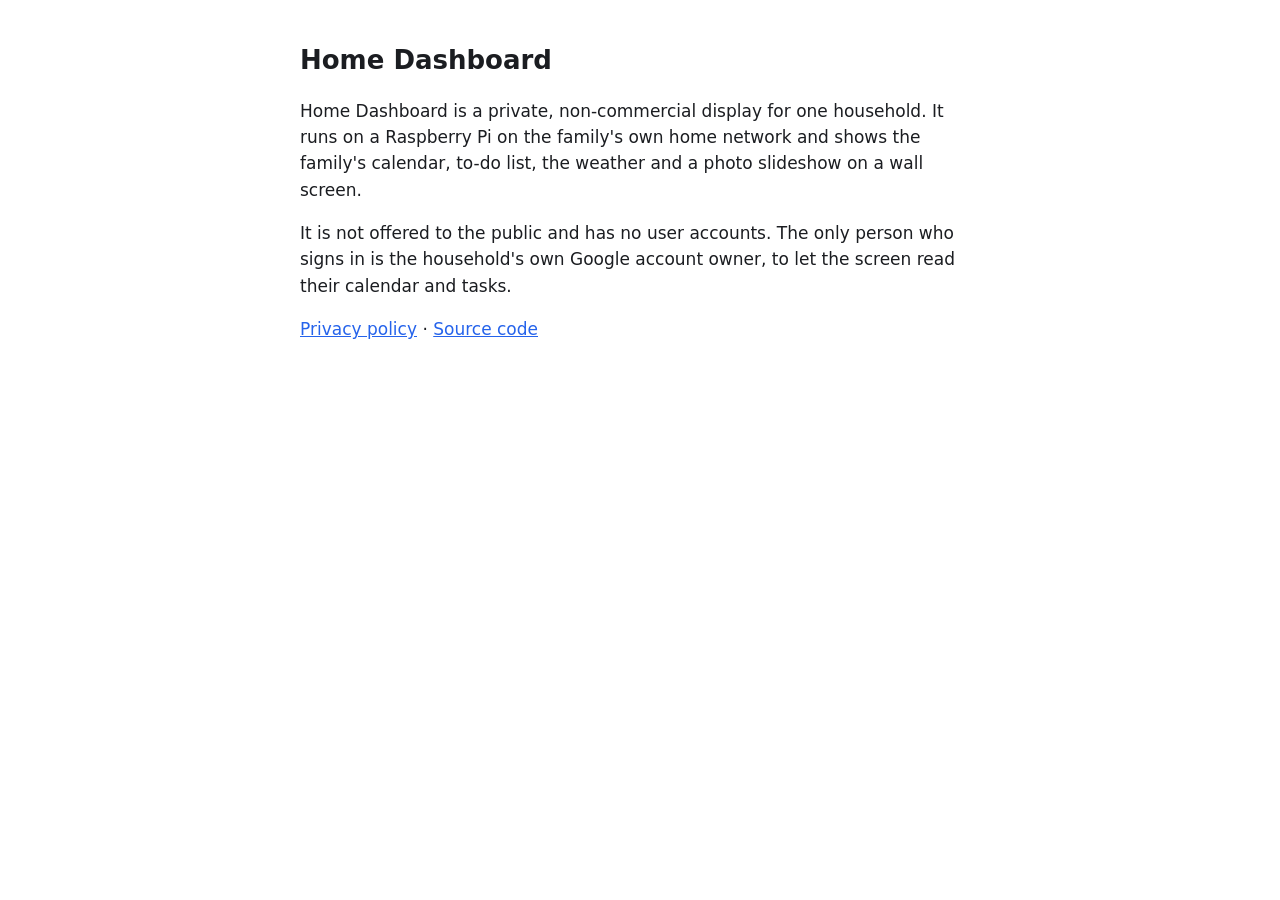
==== docs/index.html @ dcb7d46c "Pi Dashboard: family calendar, tasks, weather and photos for a Raspberry Pi Portrait kiosk dashboard" ====
<!doctype html>
<html lang="en"><head><meta charset="utf-8"><meta name="viewport" content="width=device-width, initial-scale=1">
<title>Home Dashboard</title><style>body{max-width:680px;margin:40px auto;padding:0 16px;font:17px/1.55 system-ui,-apple-system,Roboto,sans-serif;color:#1b1d21;background:#fff}h1{font-size:26px}h2{font-size:19px;margin-top:28px}a{color:#2563eb}@media (prefers-color-scheme:dark){body{color:#eceef2;background:#111317}a{color:#60a5fa}}</style></head><body>
<h1>Home Dashboard</h1>
<p>Home Dashboard is a private, non-commercial display for one household. It runs on a Raspberry Pi
on the family's own home network and shows the family's calendar, to-do list, the weather and a photo
slideshow on a wall screen.</p>
<p>It is not offered to the public and has no user accounts. The only person who signs in is the
household's own Google account owner, to let the screen read their calendar and tasks.</p>
<p><a href="privacy.html">Privacy policy</a> · <a href="https://github.com/mbwamkali/pi-dashboard">Source code</a></p>
</body></html>
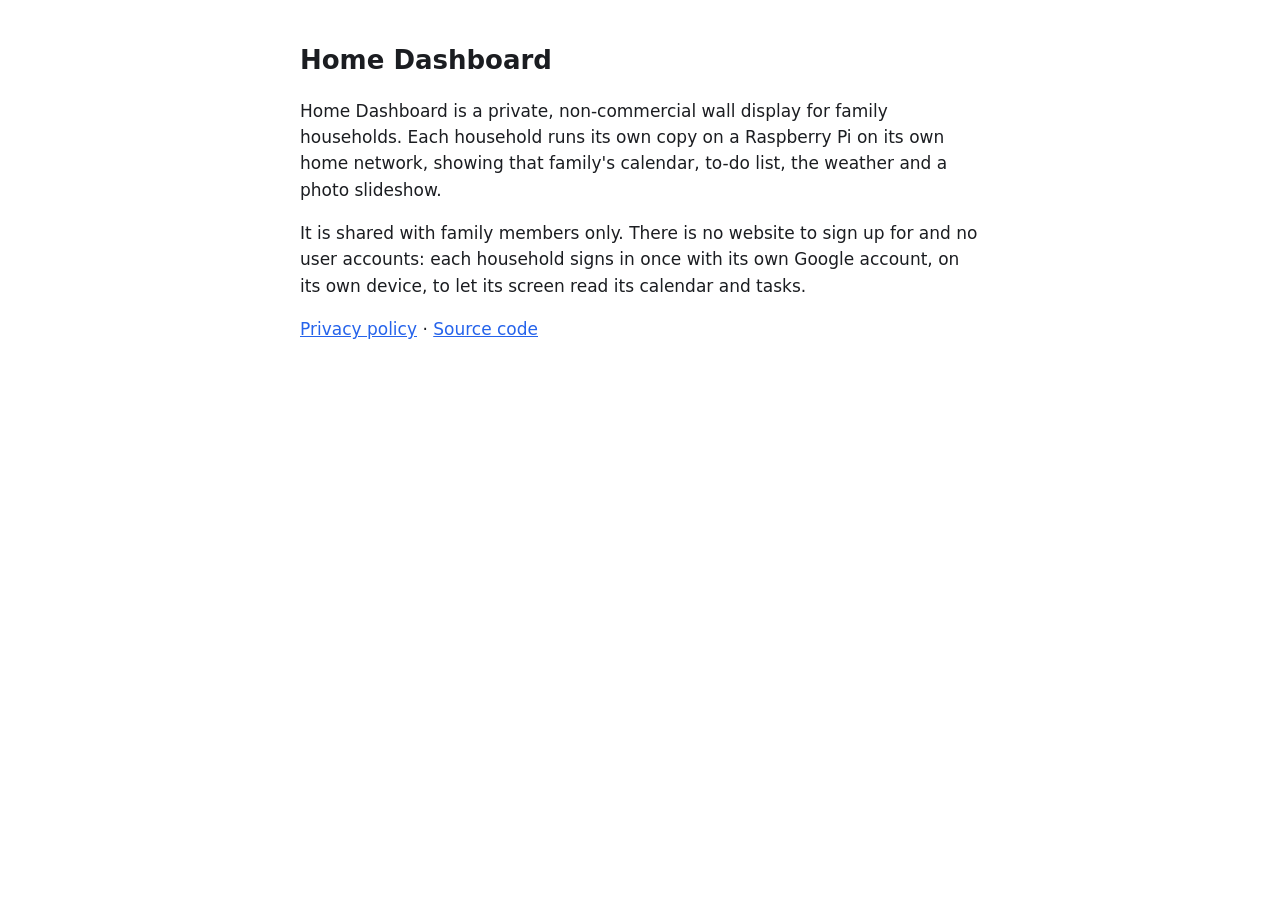
==== commit 667ff359: "Privacy policy and homepage: each household runs its own copy Co-Authored-By: Claude Opus 5.5 <norep" ====
--- a/docs/index.html
+++ b/docs/index.html
@@ -2,10 +2,11 @@
 <html lang="en"><head><meta charset="utf-8"><meta name="viewport" content="width=device-width, initial-scale=1">
 <title>Home Dashboard</title><style>body{max-width:680px;margin:40px auto;padding:0 16px;font:17px/1.55 system-ui,-apple-system,Roboto,sans-serif;color:#1b1d21;background:#fff}h1{font-size:26px}h2{font-size:19px;margin-top:28px}a{color:#2563eb}@media (prefers-color-scheme:dark){body{color:#eceef2;background:#111317}a{color:#60a5fa}}</style></head><body>
 <h1>Home Dashboard</h1>
-<p>Home Dashboard is a private, non-commercial display for one household. It runs on a Raspberry Pi
-on the family's own home network and shows the family's calendar, to-do list, the weather and a photo
-slideshow on a wall screen.</p>
-<p>It is not offered to the public and has no user accounts. The only person who signs in is the
-household's own Google account owner, to let the screen read their calendar and tasks.</p>
+<p>Home Dashboard is a private, non-commercial wall display for family households. Each household runs
+its own copy on a Raspberry Pi on its own home network, showing that family's calendar, to-do list, the
+weather and a photo slideshow.</p>
+<p>It is shared with family members only. There is no website to sign up for and no user accounts: each
+household signs in once with its own Google account, on its own device, to let its screen read its
+calendar and tasks.</p>
 <p><a href="privacy.html">Privacy policy</a> · <a href="https://github.com/mbwamkali/pi-dashboard">Source code</a></p>
 </body></html>
